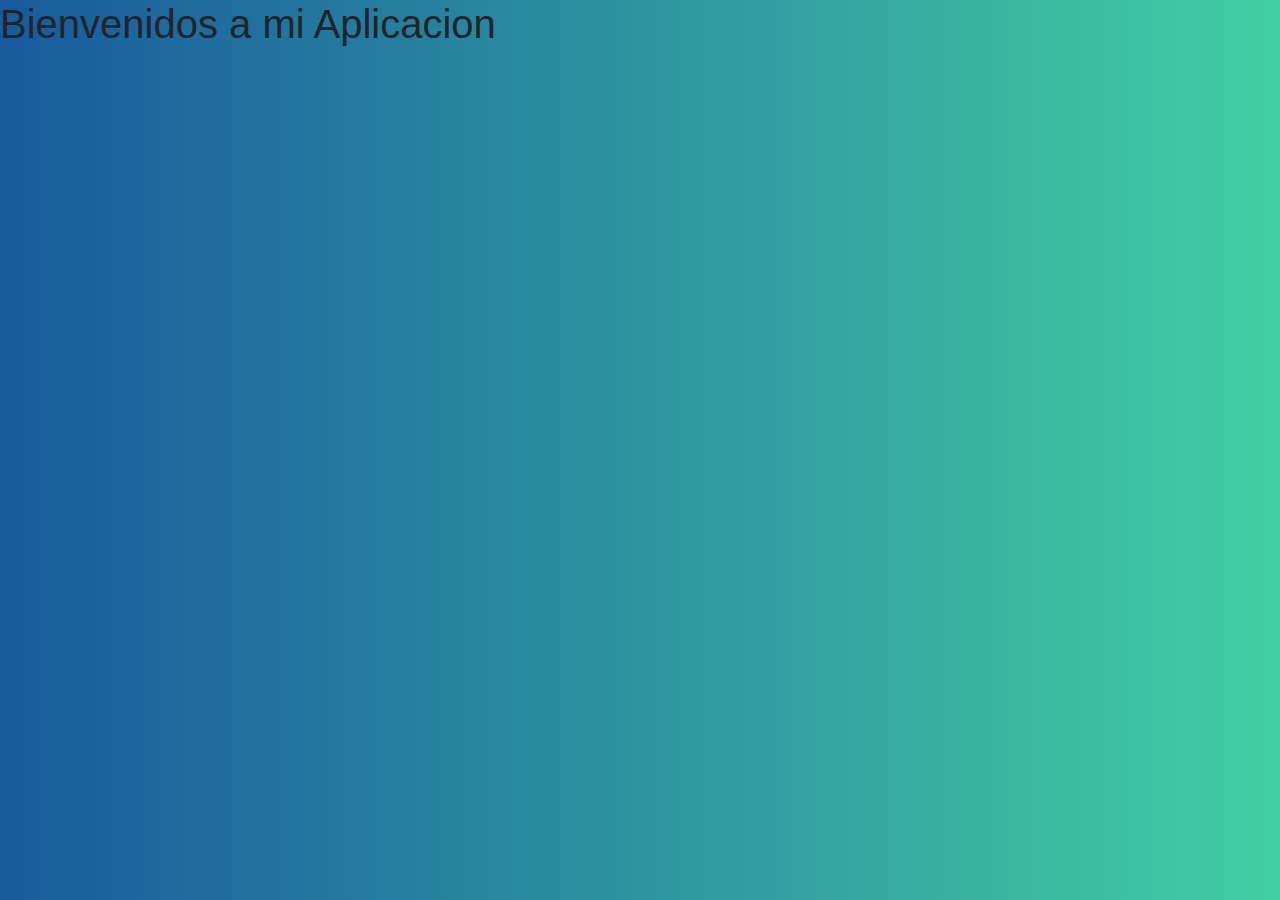
==== inicio.html @ aa519361 "primer commit" ====
<!DOCTYPE html>
<html lang="es">
<head>
    <meta charset="UTF-8">
    <meta http-equiv="X-UA-Compatible" content="IE=edge">
    <meta name="viewport" content="width=device-width, initial-scale=1.0">
    <title>Login</title>
    <link rel="stylesheet" href="css/bootstrap.min.css">
    <link rel="stylesheet" href="css/estilos.css">
</head>
<body>
    <h1>Bienvenidos a mi Aplicacion</h1>
</body>
</html>
---- css/estilos.css ----
body{
    background: linear-gradient(to right, #185a9d, #43cea2);
}

#login {
    width: 50%;
    border: 1px solid black;
    border-radius: 10px;
    margin: 0 auto;
    padding: 30px;
    background: #fff;
    opacity: .8;
    box-shadow: 10px 10px 10px 0px rgba(0,0,0,.5);
}
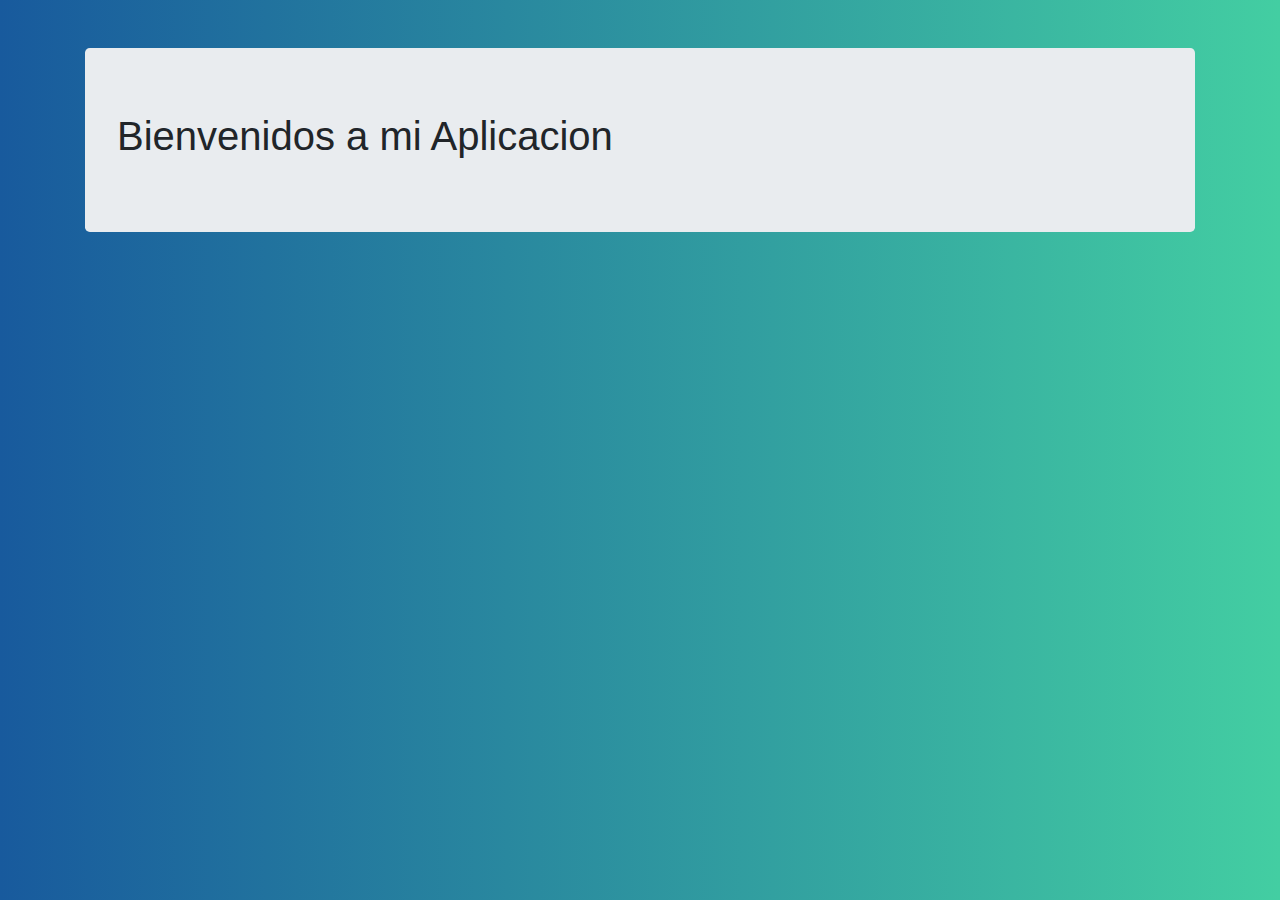
==== commit 8b35e77c: "segundo commit" ====
--- a/inicio.html
+++ b/inicio.html
@@ -9,6 +9,10 @@
     <link rel="stylesheet" href="css/estilos.css">
 </head>
 <body>
-    <h1>Bienvenidos a mi Aplicacion</h1>
+    <div class="container mt-5">
+    <div class="jumbotron">
+        <h1>Bienvenidos a mi Aplicacion</h1>
+    </div>
+</div>
 </body>
 </html>--- a/css/estilos.css
+++ b/css/estilos.css
@@ -2,7 +2,7 @@
     background: linear-gradient(to right, #185a9d, #43cea2);
 }
 
-#login {
+#login, #registro {
     width: 50%;
     border: 1px solid black;
     border-radius: 10px;
@@ -11,4 +11,8 @@
     background: #fff;
     opacity: .8;
     box-shadow: 10px 10px 10px 0px rgba(0,0,0,.5);
+}
+
+#link{
+    text-align: right;
 }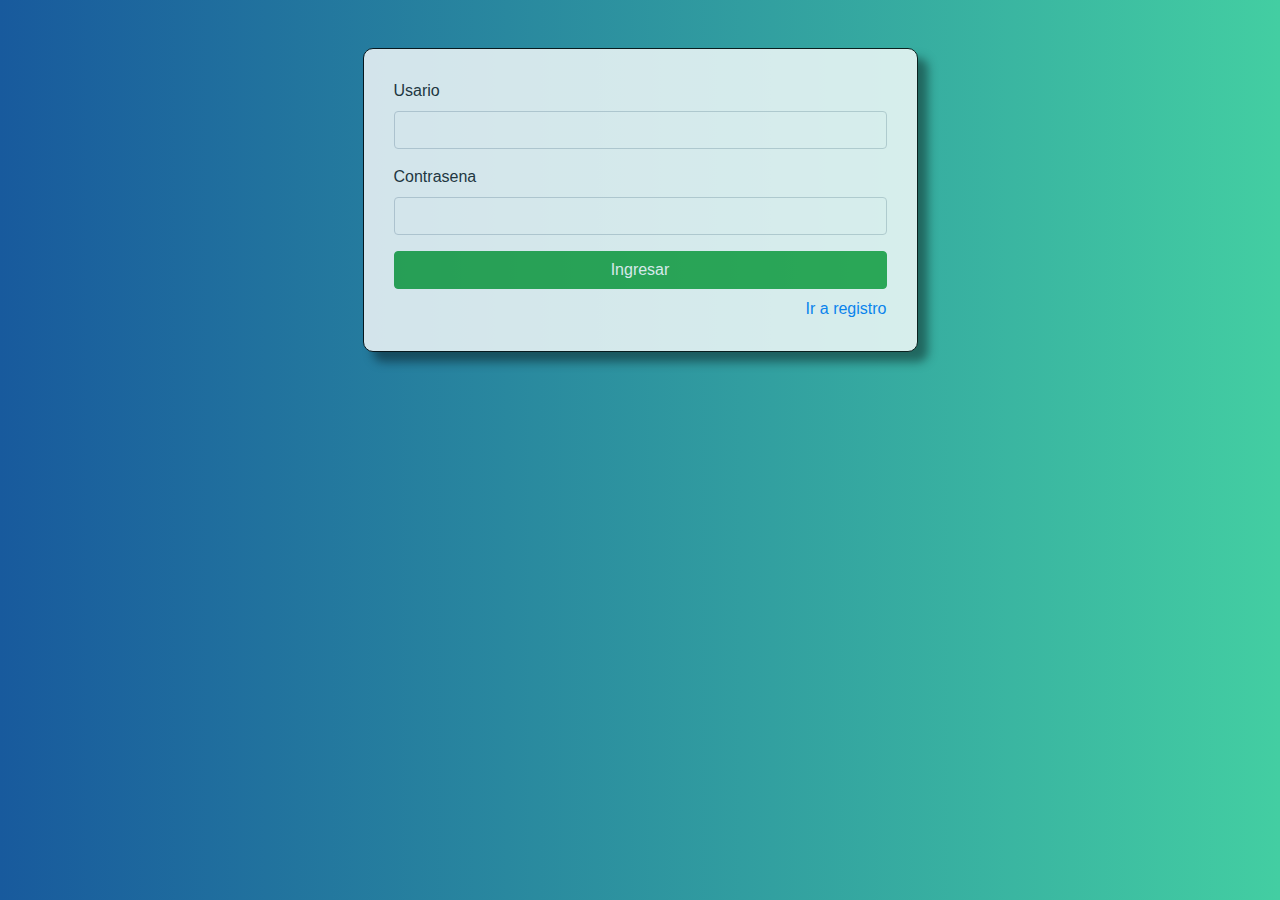
==== commit 6e15bd70: "septimo commit" ====
--- a/inicio.html
+++ b/inicio.html
@@ -12,7 +12,27 @@
     <div class="container mt-5">
     <div class="jumbotron">
         <h1>Bienvenidos a mi Aplicacion</h1>
+    </div> 
+    <div id="salir">
+        <button class="btn btn-outline-danger" id="btnSalir">Salir</button>
     </div>
 </div>
+<script>
+
+window.addEventListener('load', function(){
+    if(localStorage.getItem('sesion') == null){
+        window.location.replace('./index.html', '_self');
+    }
+})
+
+
+const boton = document.getElementById('btnSalir');
+
+boton.addEventListener('click',function(e){
+e.preventDefault();
+localStorage.removeItem('sesion');
+window.open('./index.html', '_self');
+});
+</script>
 </body>
 </html>--- a/css/estilos.css
+++ b/css/estilos.css
@@ -2,17 +2,18 @@
     background: linear-gradient(to right, #185a9d, #43cea2);
 }
 
-#login, #registro {
+
+#login, #registro{
     width: 50%;
     border: 1px solid black;
     border-radius: 10px;
-    margin: 0 auto;
+    margin:0 auto;
     padding: 30px;
-    background: #fff;
+    background: #ffff;
     opacity: .8;
     box-shadow: 10px 10px 10px 0px rgba(0,0,0,.5);
 }
 
-#link{
-    text-align: right;
+#link, #salir{
+text-align: right;
 }